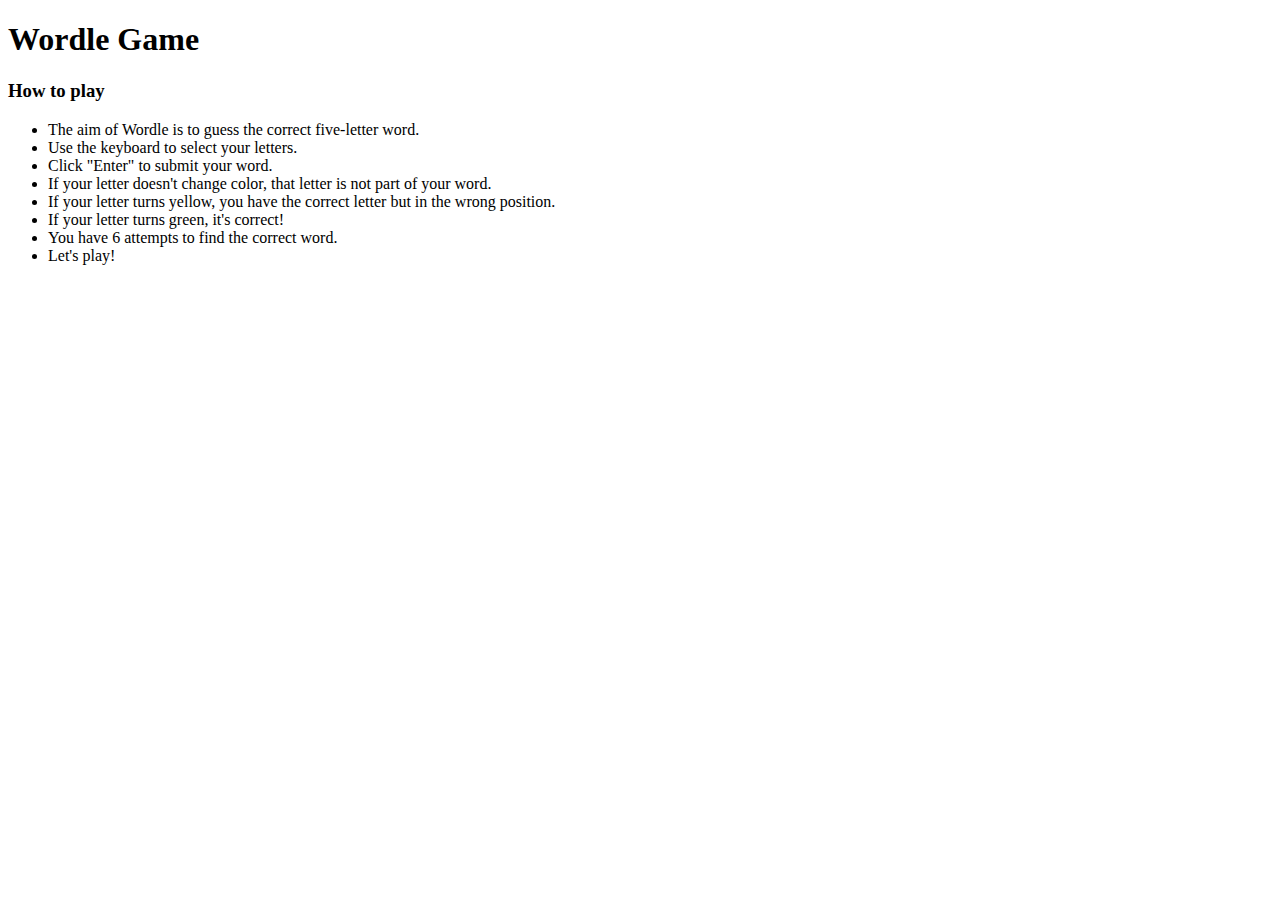
==== intructions.html @ 855c55ce "adding instructions change and new html" ====
<!DOCTYPE html>
<!--[if lt IE 7]>      <html class="no-js lt-ie9 lt-ie8 lt-ie7"> <![endif]-->
<!--[if IE 7]>         <html class="no-js lt-ie9 lt-ie8"> <![endif]-->
<!--[if IE 8]>         <html class="no-js lt-ie9"> <![endif]-->
<!--[if gt IE 8]>      <html class="no-js"> <!--<![endif]-->
<html>
    <head>
        <meta charset="utf-8">
        <meta http-equiv="X-UA-Compatible" content="IE=edge">
        <title></title>
        <meta name="description" content="">
        <meta name="viewport" content="width=device-width, initial-scale=1">
        <link rel="stylesheet" href="./styles copy.css">
        <link rel="preconnect" href="https://fonts.googleapis.com">
        <link rel="preconnect" href="https://fonts.gstatic.com" crossorigin>
        <link href="https://fonts.googleapis.com/css2?family=Shadows+Into+Light&display=swap" rel="stylesheet"> 
    </head>
    <body>
        
        <div class="full-page">
            <div class="title">
                <h1 >Wordle Game</h1>
            
            </div>

            <div id="how-to-play">
             
                <h3>How to play</h3>
                <ul>
                <li>The aim of Wordle is to guess the correct five-letter word.</li>
                <li>Use the keyboard to select your letters.</li>
                <li>Click "Enter" to submit your word.</li>
                <li>If your letter doesn't change color, that letter is not part of your word.</li>
                <li>If your letter turns yellow, you have the correct letter but in the wrong position.</li>
                <li>If your letter turns green, it's correct!</li>
                <li>You have 6 attempts to find the correct word.</li>
                <li>Let's play!</li>
                </ul>
            </div>
           
            



        <script src="" async defer></script>
    </body>
</html>
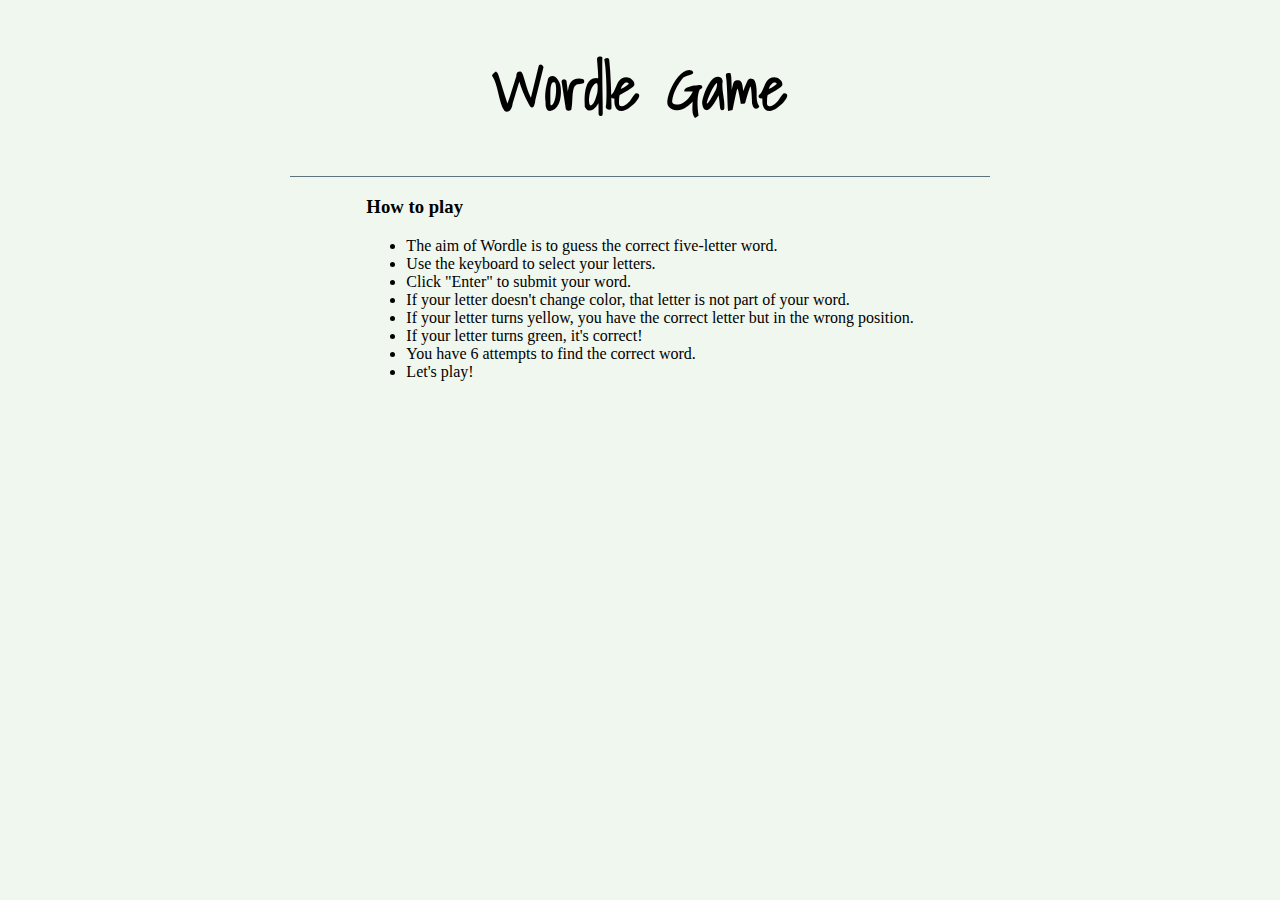
==== commit 9083abd5: "changing instructions.html link to css" ====
--- a/intructions.html
+++ b/intructions.html
@@ -10,7 +10,7 @@
         <title></title>
         <meta name="description" content="">
         <meta name="viewport" content="width=device-width, initial-scale=1">
-        <link rel="stylesheet" href="./styles copy.css">
+        <link rel="stylesheet" href="./stylesinstructionspage.css">
         <link rel="preconnect" href="https://fonts.googleapis.com">
         <link rel="preconnect" href="https://fonts.gstatic.com" crossorigin>
         <link href="https://fonts.googleapis.com/css2?family=Shadows+Into+Light&display=swap" rel="stylesheet"> 
--- a/stylesinstructionspage.css
+++ b/stylesinstructionspage.css
@@ -0,0 +1,25 @@
+body{
+    margin: 0 auto;
+    text-align: center; 
+    background-color:#F0F7EE;
+}
+
+.full-page{
+    height: 900px;
+    display: flex;
+    flex-direction: column;
+    align-items: center;
+}
+
+.title{
+    font-family: 'Shadows Into Light', cursive;
+    font-size: 30px;
+    width: 700px;
+    border-bottom: solid 1px #5D737E;
+}
+
+#how-to-play{
+    text-align: left;
+    font-family: 'Pacifico', cursive;
+}
+
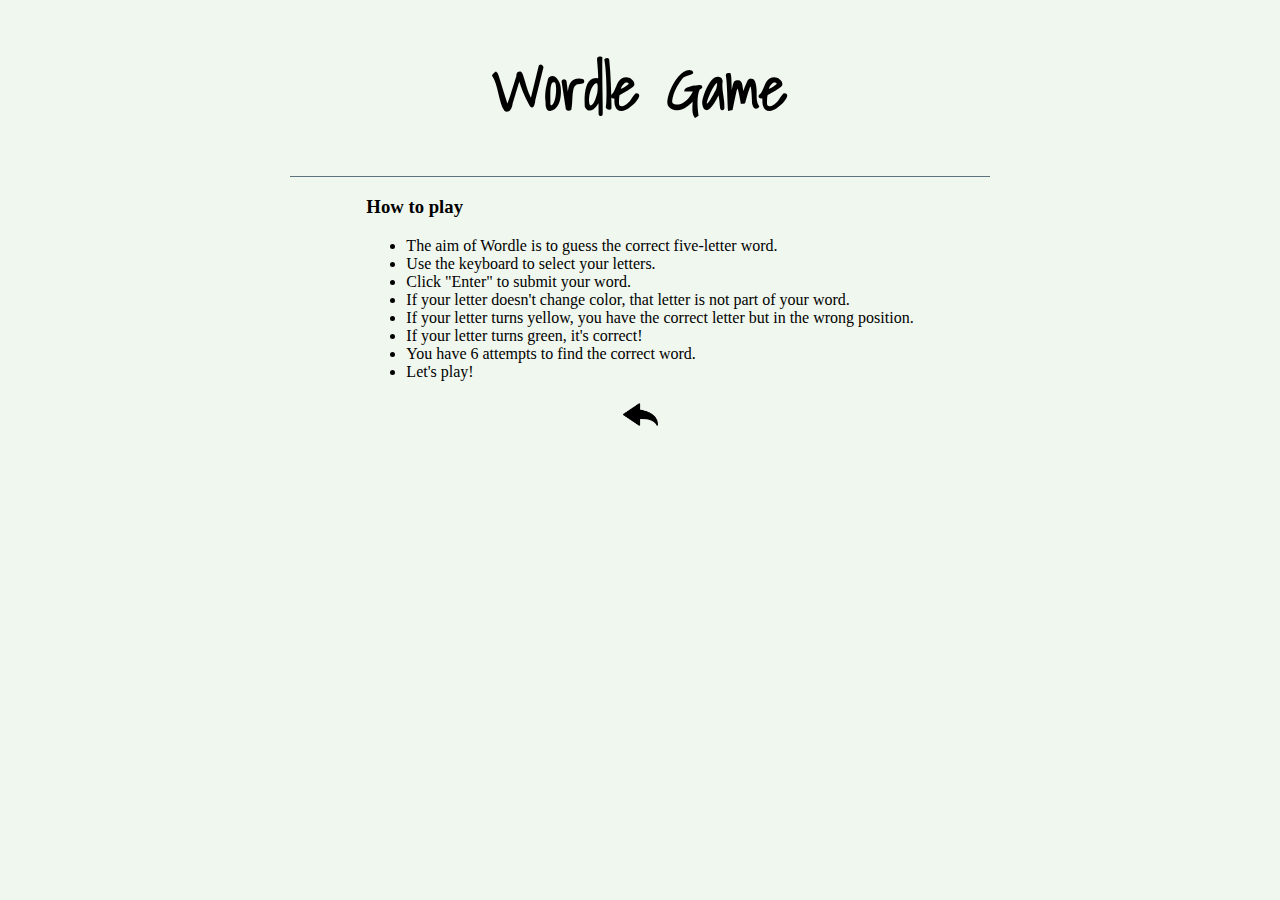
==== commit fe3832a9: "adding changed to page instructions and readme.md" ====
--- a/intructions.html
+++ b/intructions.html
@@ -38,6 +38,9 @@
                 </ul>
             </div>
            
+            <div id="back-to-game">
+                <a href="./index.html" target="_self"><img src="./images/back-arrow.png" alt="back to the game"></a>
+        </div>
             
 
 
--- a/stylesinstructionspage.css
+++ b/stylesinstructionspage.css
@@ -23,3 +23,7 @@
     font-family: 'Pacifico', cursive;
 }
 
+img{
+    width: 35px;
+    height: 35px;
+}